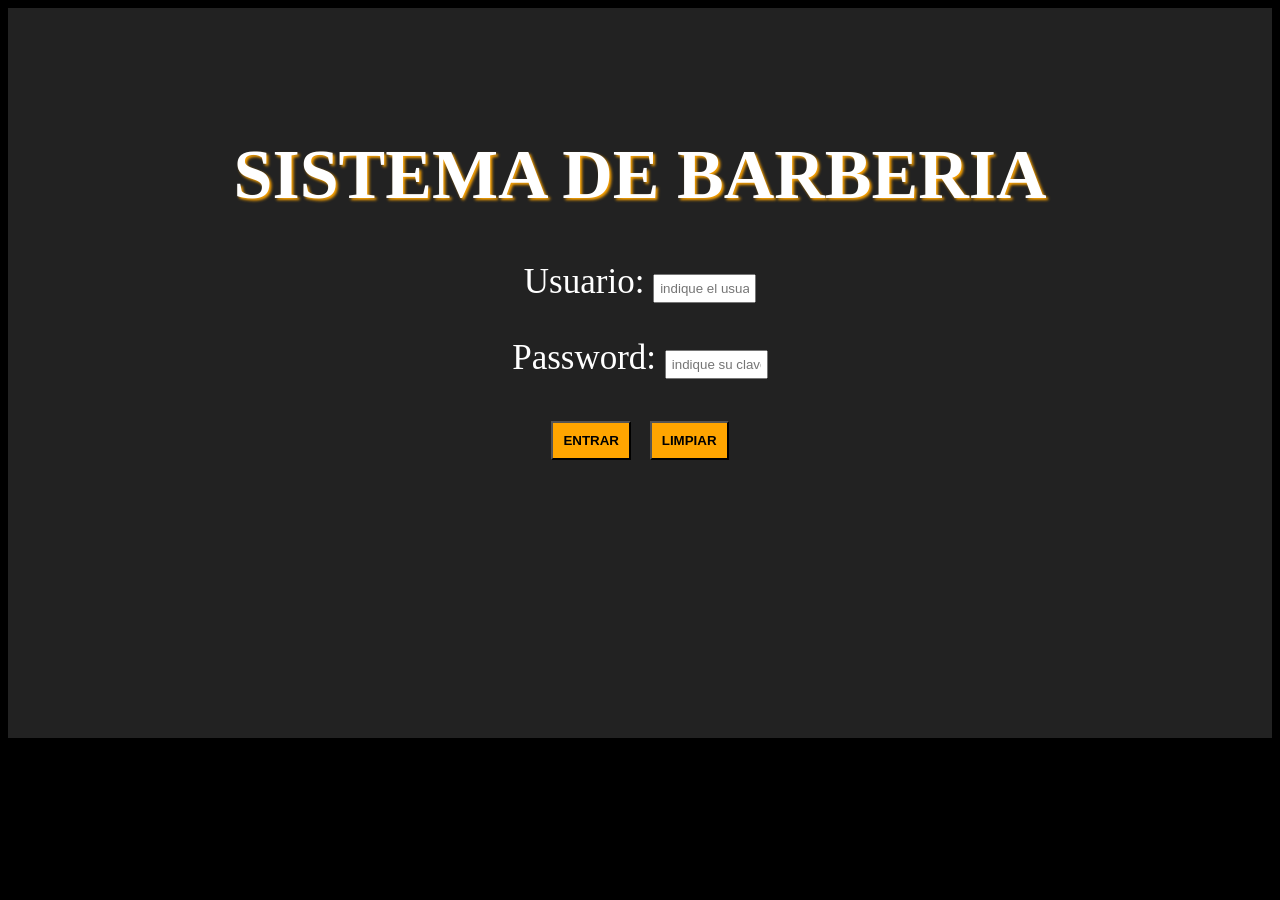
==== index.html @ 35474bf3 "Add files via upload" ====
<!DOCTYPE html>
<html lang="es">
<head>
    <meta charset="UTF-8">
    <meta name="viewport" content="width=device-width, initial-scale=1.0">
    <title>Sistema de Barberia</title>
    <link rel="stylesheet" href="estilos2.css">
    <script src="codigo.js"></script>
</head>
<body>

    <div class="div1">
        <h1>SISTEMA DE BARBERIA</h1>

        <form>
            <p>Usuario: <input type="text" id="usuario" placeholder="indique el usuario" size="10"></p>
            <p>Password: <input type="password" id="clave" placeholder="indique su clave" size="10"></p>
        </form>

        <button onclick="validar()">ENTRAR</button>
        <button onclick="limpiar()">LIMPIAR</button>
    </div>

</body>
</html>
---- estilos2.css ----
body{
    background-color: black;
    font-family: Georgia, 'Times New Roman', Times, serif;
}

h1{
    color: white;
    text-shadow: 2px 2px 3px orange;
}

/* div de la pantalla de ingreso */
.div1{
    font-size: 35px;
    padding-top: 80px;
    color: white;
    text-align: center;
    background-color: #222;
    width: 100%;
    height: 650px;
}

/* div del sistema */
#div2{
    border: solid white;
    width: 400px;
    height: 600px;
    text-align: center;
    background-color: #1b1b1b;
    color: white;
    display: inline-table;
    margin: 20px;
    font-size: 19px;
}

.nuevo{
    text-shadow: 2px 2px 3px brown;
}

button{
    background-color: orange;
    color: black;
    padding: 10px;
    margin: 5px;
    font-weight: bold;
}

input, select{
    padding: 5px;
}

#resultado4, #resultado3, #resultado2{
    color: orange;
    font-size: 25px;
    text-shadow: 2px 2px 3px black;
}
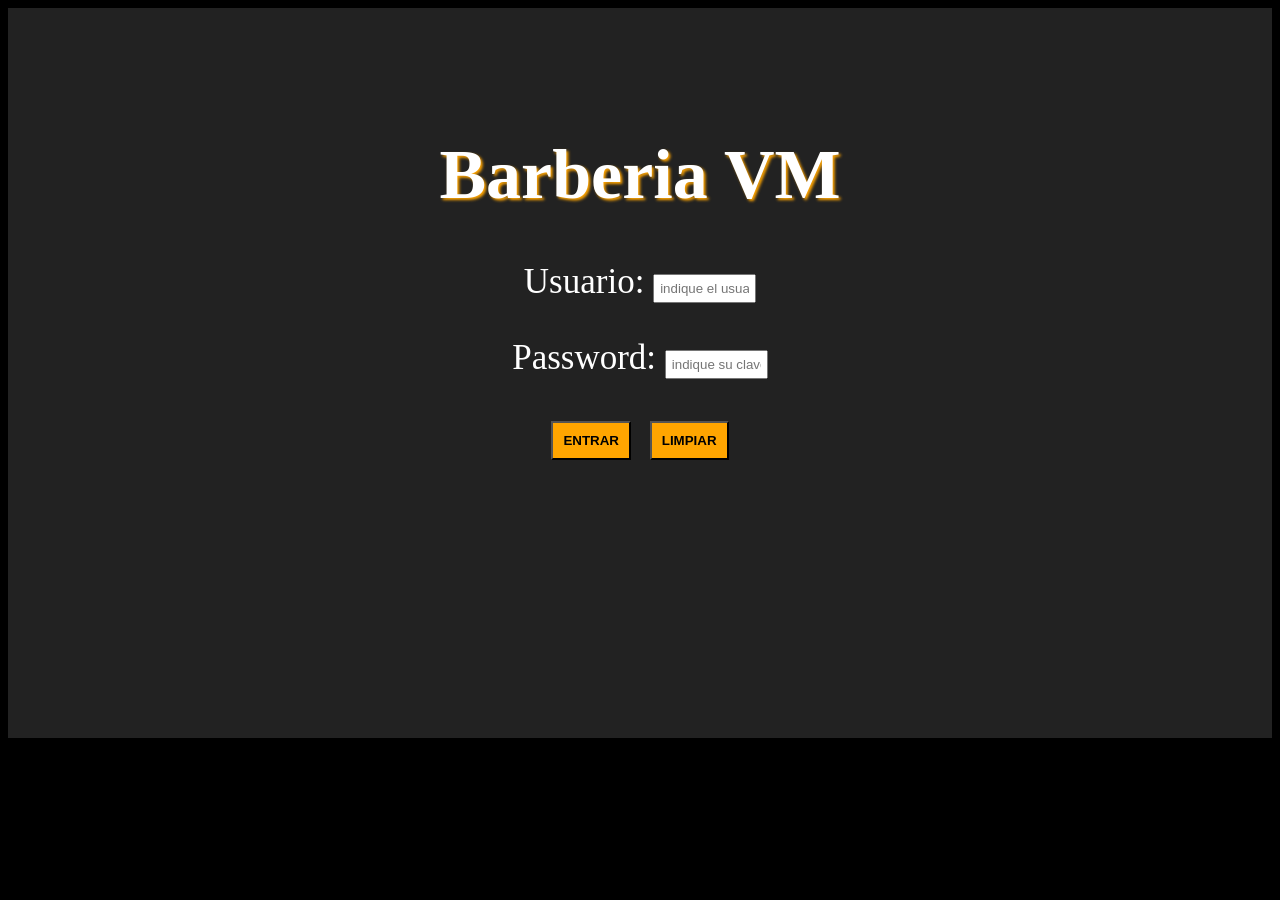
==== commit 4927f411: "Change title and header text to 'Barberia VM'" ====
--- a/index.html
+++ b/index.html
@@ -3,14 +3,14 @@
 <head>
     <meta charset="UTF-8">
     <meta name="viewport" content="width=device-width, initial-scale=1.0">
-    <title>Sistema de Barberia</title>
+    <title>Barberia VM</title>
     <link rel="stylesheet" href="estilos2.css">
     <script src="codigo.js"></script>
 </head>
 <body>
 
     <div class="div1">
-        <h1>SISTEMA DE BARBERIA</h1>
+        <h1>Barberia VM</h1>
 
         <form>
             <p>Usuario: <input type="text" id="usuario" placeholder="indique el usuario" size="10"></p>
